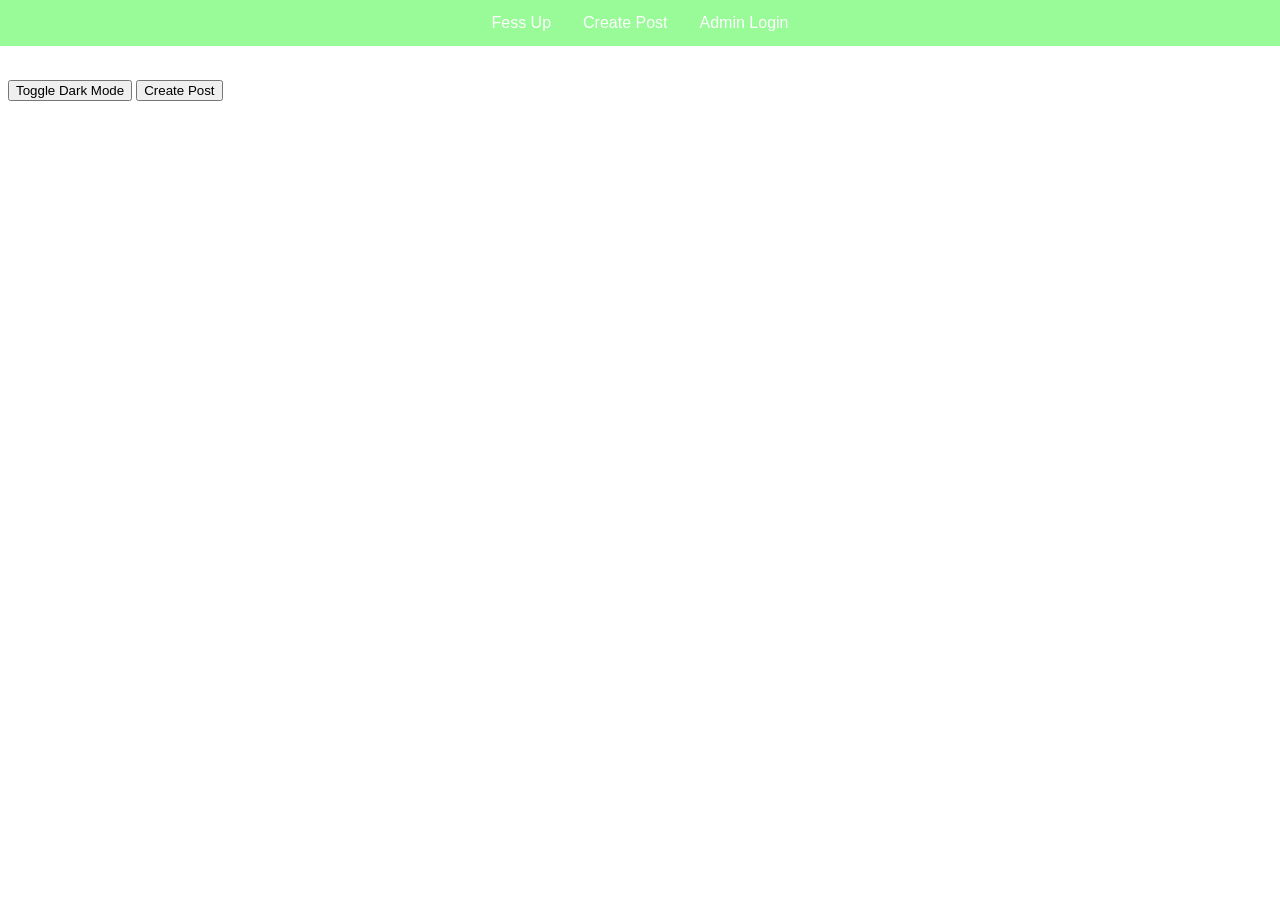
==== pages/dynamicMain.html @ d72f607f "create Post Button for Dynamic PAges.html" ====
<!-- Main Page for fess up-->
<!DOCTYPE html>
<html lang="en">

    <head>
        <!-- Links to Styles sheet -->
        <link rel="stylesheet" href="/stylesheets/mainStyles.css">
        <link rel="stylesheet" href="/stylesheets/navbar.css">

        <!-- Scripts self explanatory -->
        <script src="/scripts/darkmode.js" defer></script>
        <script src="/scripts/createMainPost.js" defer></script>
        
        <title> fess up </title>
    </head>

    <body>
        <!-- Navbar for Fess Up-->
        <div class = "navbar">
            <ul>
                <li><a href="/pages/main.html" class="active">Fess Up</a></li>
                <li><a href="/pages/post.html">Create Post</a></li>
                <li><a href="/pages/login.html">Admin Login</a></li>
            </ul>
        </div>
        
        <br>
        <br>
        <br>
        <br>

        <!-- Dark Mode Button Toggle-->
        <button id="theme-toggle">Toggle Dark Mode</button>

        <!-- Button for creating posts -->
        <button onclick="createPost()">Create Post</button>

        <br>
        <br>
        
        <!-- Cards for Fess Up (press button to generate)-->
         <div class = cards id = "cardContainer">

         </div>

    </body>

</html>
---- stylesheets/navbar.css ----
/* Navbar stylesheet */

.navbar {
    background-color:palegreen;
    display: flex;
    font-family: 'Trebuchet MS', sans-serif;

    ul {
    list-style-type: none;
    margin: 0;
    padding: 0;
    background-color: palegreen;
    display: flex;
    top: 0;
    left: 0;
    width: 100%;
    position: fixed;
    justify-content: center;
    }

    ul li a {
    display: block;
    color: white;
    text-align: center;
    padding: 14px 16px;
    text-decoration: none;
    }

    ul li a:hover {
    background-color: darkseagreen;
    }

}


body.dark-mode {
    background-color: #333;
    color: white;
}
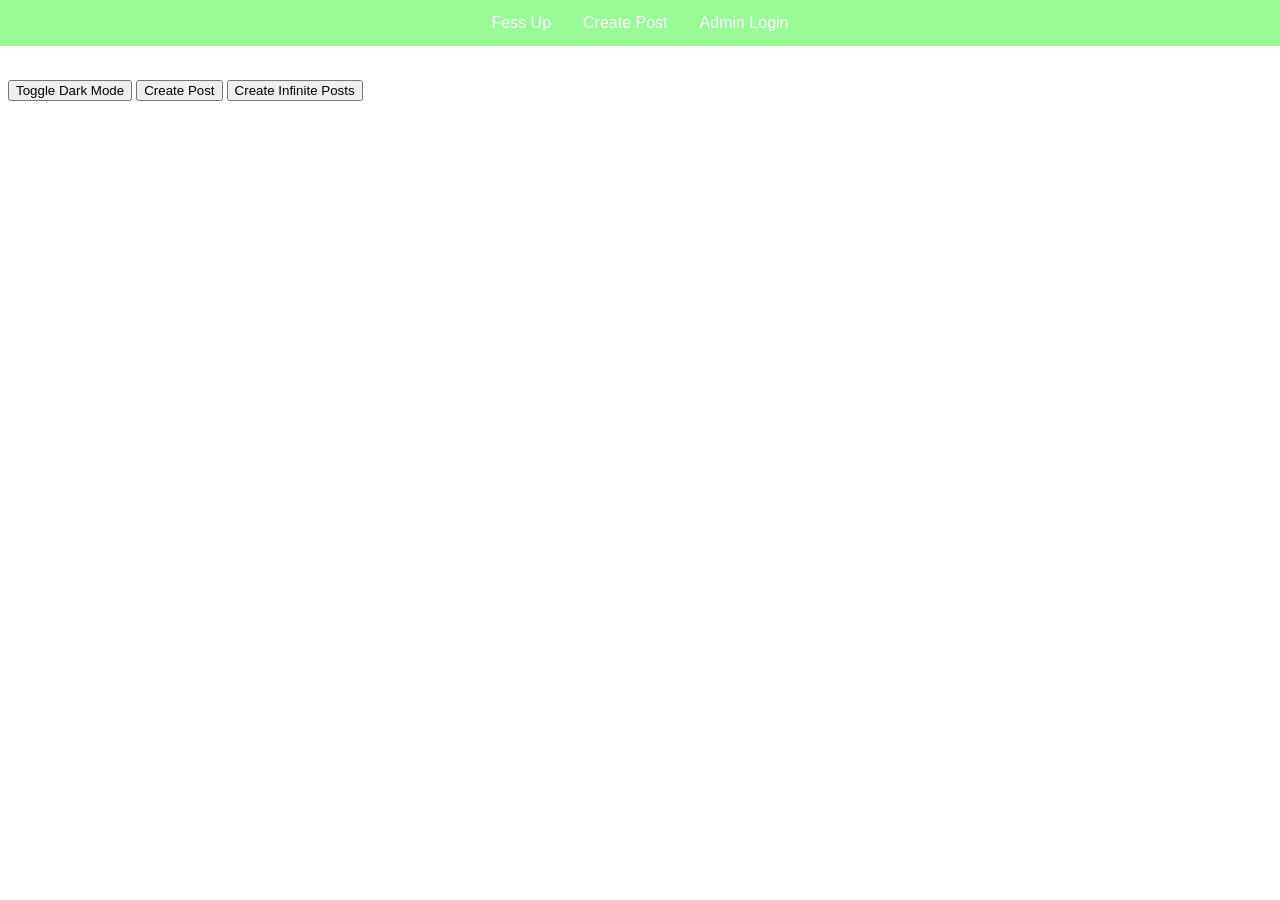
==== commit 9a6fa7a3: "Dynamic Main Page + Main Post.js Numbered" ====
--- a/pages/dynamicMain.html
+++ b/pages/dynamicMain.html
@@ -35,6 +35,9 @@
         <!-- Button for creating posts -->
         <button onclick="createPost()">Create Post</button>
 
+        <!-- infinite posts button -->
+        <button onclick="createInfinitePosts()">Create Infinite Posts</button>
+
         <br>
         <br>
         
